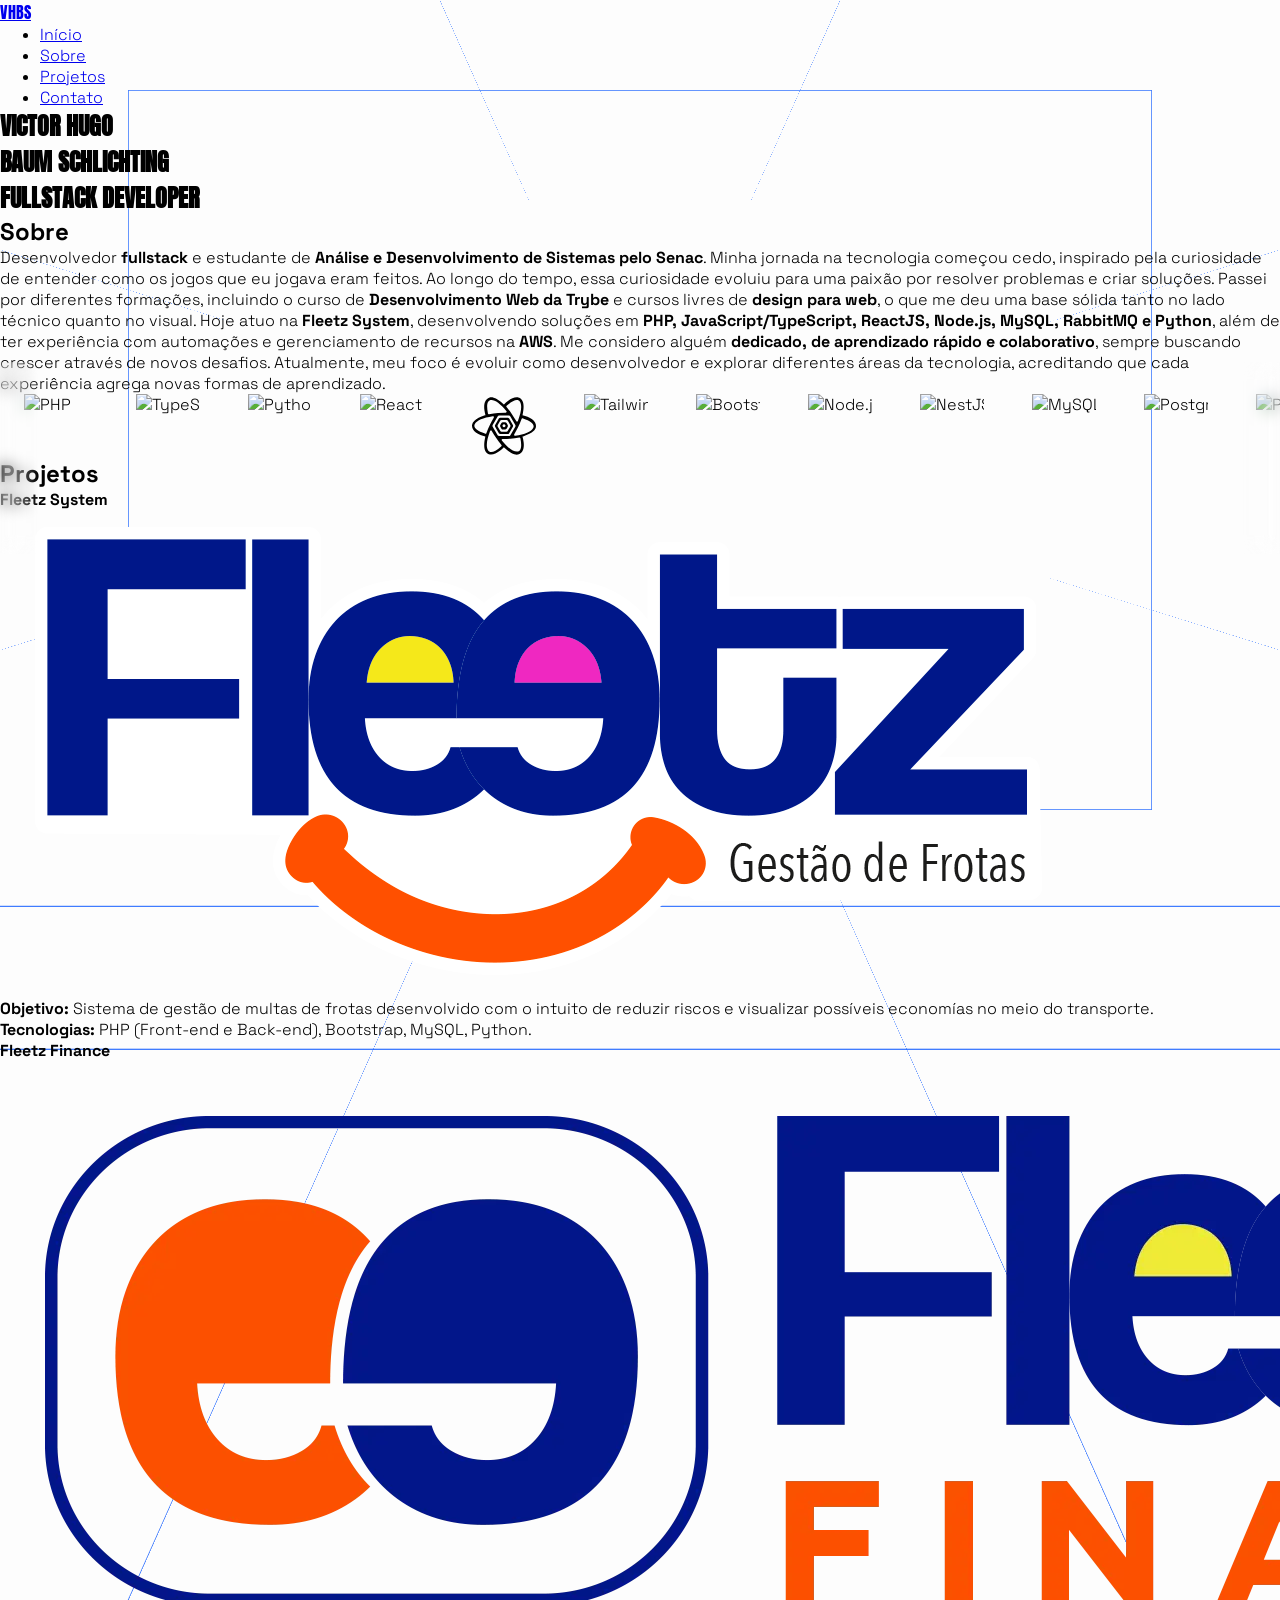
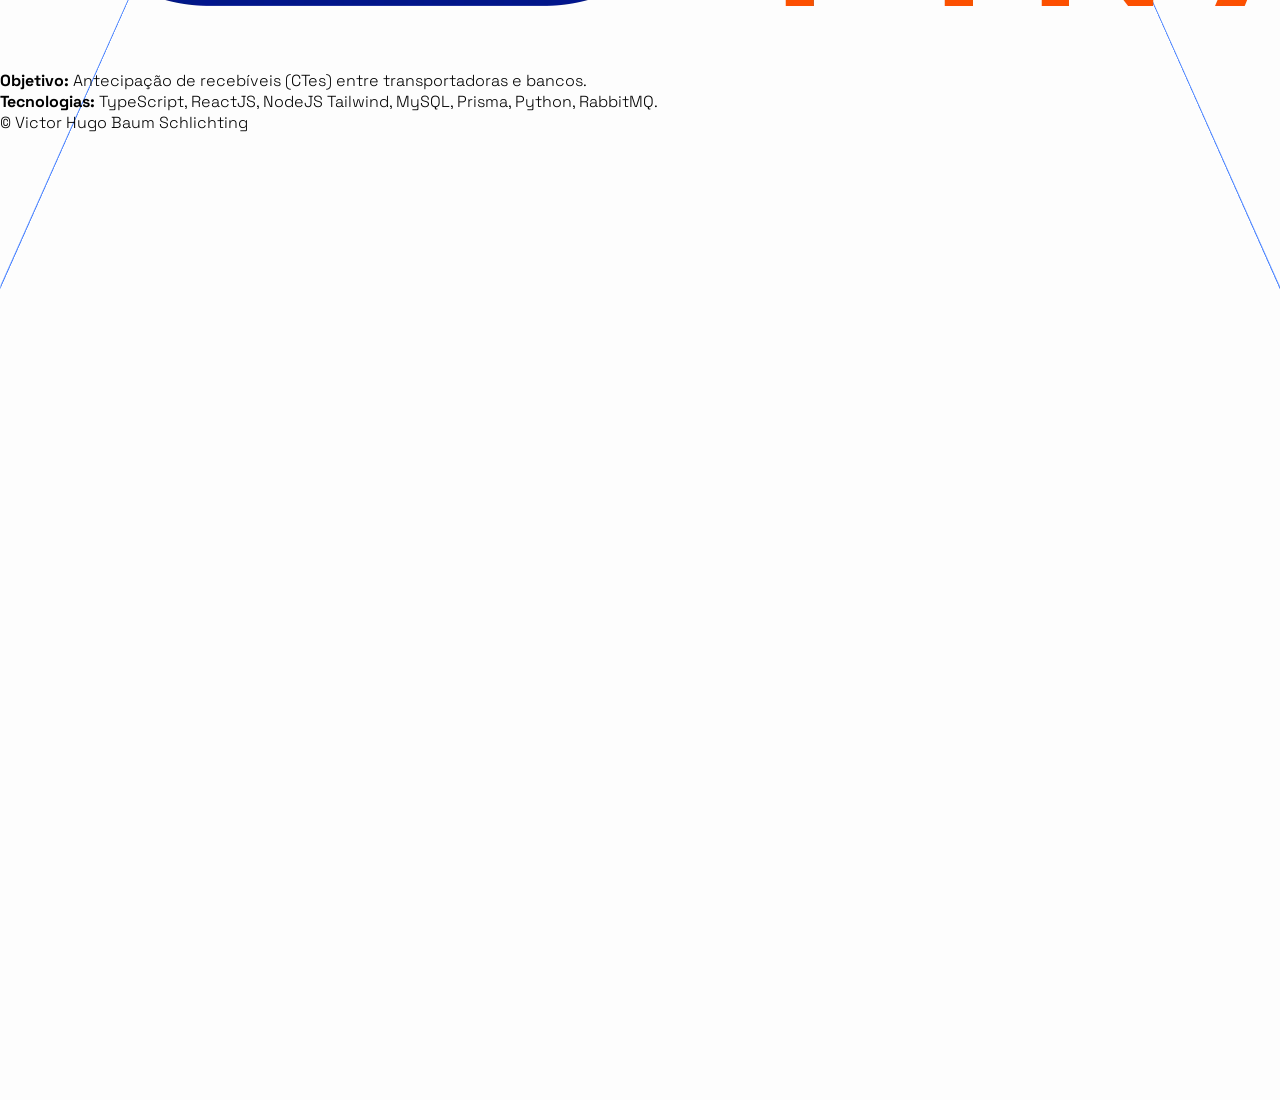
==== index.html @ a22702ac "setup: initial commit" ====
<!doctype html>
<html lang="pt-BR">

<head>
  <meta charset="utf-8" />
  <meta name="viewport" content="width=device-width,initial-scale=1" />
  <title>Portfólio — Victor Hugo Baum Schlichting</title>
  <meta name="description"
    content="Portfólio de Victor Hugo Baum Schlichting (VHBS), desenvolvedor Fullstack. Projetos, habilidades, experiência e contato." />
  <link rel="preconnect" href="https://fonts.googleapis.com" />
  <link rel="preconnect" href="https://fonts.gstatic.com" crossorigin />
  <link href="https://fonts.googleapis.com/css2?family=Inter:wght@400;600;700&display=swap" rel="stylesheet" />
  <link href="https://fonts.googleapis.com/css2?family=Space+Grotesk:wght@400;600;700&display=swap" rel="stylesheet">
  <link href="https://fonts.googleapis.com/css2?family=Anton&display=swap" rel="stylesheet">
  <script type="module" src="https://unpkg.com/ionicons@7.1.0/dist/ionicons/ionicons.esm.js"></script>
  <script nomodule src="https://unpkg.com/ionicons@7.1.0/dist/ionicons/ionicons.js"></script>

  <script src="https://cdn.tailwindcss.com?plugins=typography,container-queries"></script>
  <link rel="stylesheet" href="style.css">
</head>

<body class="min-h-screen">
  <div class="perspective">
    <div class="cube" id="cube">
      <div class="side front"></div>
      <div class="side back"></div>
      <div class="side left"></div>
      <div class="side right"></div>
      <div class="side top"></div>
      <div class="side bottom"></div>
    </div>
  </div>

  <header class="fixed top-0 left-0 w-full bg-white/80 backdrop-blur-xl border-b z-50 px-6 h-14">
    <nav class="mx-auto flex items-center justify-between h-full container">
      <a href="#inicio" id="logo" class="text-lg border p-2 font-black">VHBS</a>

      <ul class="flex space-x-6 text-sm">
        <li><a href="#inicio">Início</a></li>
        <li><a href="#sobre" class="text-nowrap">Sobre</a></li>
        <li><a href="#projetos">Projetos</a></li>
        <li><a href="#contato">Contato</a></li>
      </ul>
    </nav>
  </header>

  <main class="w-full pt-14 gap-10 flex flex-col ">

    <section aria-labelledby="inicio-title" id="inicio" class="min-h-fit h-[calc(100vh-3.5rem)] w-full px-6">
      <div class="md:container m-auto flex flex-col justify-center items-center h-full">

        <h1 id="inicio-title" class="xl:text-[10rem] lg:text-[8rem] md:text-[6rem] text-[4rem] font-black">
          VICTOR HUGO
          <br />
          BAUM SCHLICHTING
          <br />
          <span class="xl:text-[3rem] lg:text-[2rem] md:text-[1rem] text-[0.5rem] font-extralight">
            FULLSTACK DEVELOPER
          </span>
        </h1>

      </div>
    </section>

    <section aria-labelledby="sobre-title" id="sobre" class="flex flex-col gap-4 px-6">
      <div class="container m-auto prose lg:prose-xl text-justify backdrop-blur-lg border p-10 divide-y">
        <h2 id="sobre-title">Sobre</h2>

        <p>Desenvolvedor <strong>fullstack</strong> e estudante de <strong>Análise e Desenvolvimento de Sistemas pelo
            Senac</strong>.
          Minha jornada
          na tecnologia começou cedo, inspirado pela curiosidade de entender como os jogos que eu jogava eram feitos. Ao
          longo do tempo, essa curiosidade evoluiu para uma paixão por resolver problemas e criar soluções.

          Passei por diferentes formações, incluindo o curso de <strong>Desenvolvimento Web da Trybe</strong> e cursos
          livres de
          <strong>design para web</strong>, o que me deu uma base sólida tanto no lado técnico quanto no visual. Hoje
          atuo
          na <strong>Fleetz
            System</strong>, desenvolvendo soluções em <strong>PHP, JavaScript/TypeScript, ReactJS, Node.js, MySQL,
            RabbitMQ e Python</strong>,
          além de ter experiência com automações e gerenciamento de recursos na <strong>AWS</strong>.

          Me considero alguém <strong>dedicado, de aprendizado rápido e colaborativo</strong>, sempre buscando crescer
          através de novos
          desafios. Atualmente, meu foco é evoluir como desenvolvedor e explorar diferentes áreas da tecnologia,
          acreditando que cada experiência agrega novas formas de aprendizado.
        </p>
      </div>
    </section>

    <div class="scroll-container">
      <div class="scroll-track flex">
        <!-- PRIMEIRA CÓPIA -->
        <div class="scroll-item"><img src="./public/php.svg" alt="PHP" /></div>
        <div class="scroll-item"><img src="./public/typescript.svg" alt="TypeScript" /></div>
        <div class="scroll-item"><img src="./public/python.svg" alt="Python" /></div>
        <div class="scroll-item"><img src="./public/react.svg" alt="React" /></div>
        <div class="scroll-item"><img src="./public/reactquery.svg" alt="React Query" /></div>
        <div class="scroll-item"><img src="./public/tailwindcss.svg" alt="Tailwind" /></div>
        <div class="scroll-item"><img src="./public/bootstrap.svg" alt="Bootstrap" /></div>
        <div class="scroll-item"><img src="./public/nodedotjs.svg" alt="Node.js" /></div>
        <div class="scroll-item"><img src="./public/nestjs.svg" alt="NestJS" /></div>
        <div class="scroll-item"><img src="./public/mysql.svg" alt="MySQL" /></div>
        <div class="scroll-item"><img src="./public/postgresql.svg" alt="PostgreSQL" /></div>
        <div class="scroll-item"><img src="./public/prisma.svg" alt="Prisma" /></div>
        <div class="scroll-item"><img src="./public/docker.svg" alt="Docker" /></div>
        <div class="scroll-item"><img src="./public/rabbitmq.svg" alt="RabbitMQ" /></div>

        <!-- SEGUNDA CÓPIA (para loop infinito) -->
        <div class="scroll-item"><img src="./public/php.svg" alt="PHP" /></div>
        <div class="scroll-item"><img src="./public/typescript.svg" alt="TypeScript" /></div>
        <div class="scroll-item"><img src="./public/python.svg" alt="Python" /></div>
        <div class="scroll-item"><img src="./public/react.svg" alt="React" /></div>
        <div class="scroll-item"><img src="./public/reactquery.svg" alt="React Query" /></div>
        <div class="scroll-item"><img src="./public/tailwindcss.svg" alt="Tailwind" /></div>
        <div class="scroll-item"><img src="./public/bootstrap.svg" alt="Bootstrap" /></div>
        <div class="scroll-item"><img src="./public/nodedotjs.svg" alt="Node.js" /></div>
        <div class="scroll-item"><img src="./public/nestjs.svg" alt="NestJS" /></div>
        <div class="scroll-item"><img src="./public/mysql.svg" alt="MySQL" /></div>
        <div class="scroll-item"><img src="./public/postgresql.svg" alt="PostgreSQL" /></div>
        <div class="scroll-item"><img src="./public/prisma.svg" alt="Prisma" /></div>
        <div class="scroll-item"><img src="./public/docker.svg" alt="Docker" /></div>
        <div class="scroll-item"><img src="./public/rabbitmq.svg" alt="RabbitMQ" /></div>
      </div>
    </div>

    <section aria-labelledby="projetos-title" id="projetos" class="flex flex-col gap-4 px-6">
      <div class="container m-auto prose lg:prose-xl text-justify backdrop-blur-lg border p-10 divide-y">
        <h2 id="projetos-title">Projetos</h2>

        <div>
          <h4 class="m-0 flex items-center gap-4">
            Fleetz System
            <a target="_blank" rel="noreferrer noopener" href="http://fleetz.com.br">
              <ion-icon name="link-outline"></ion-icon>
            </a>
          </h4>
          <div class="flex gap-4 flex-col md:flex-row items-start">

            <img class="w-72" src="./public/projetos/fleetz-system.png" alt="FleetzSystem" />

            <div class="flex flex-col">

              <p><strong>Objetivo:</strong> Sistema de gestão de multas de frotas desenvolvido com o intuito de reduzir
                riscos e visualizar
                possíveis economías no meio do transporte. </p>

              <p><strong>Tecnologias:</strong> PHP (Front-end e Back-end), Bootstrap, MySQL, Python. </p>
            </div>
          </div>
        </div>
        <div>
          <h4 class="m-0 flex items-center gap-4">
            Fleetz Finance
            <a target="_blank" rel="noreferrer noopener" href="http://fleetzfinance.com.br">
              <ion-icon name="link-outline"></ion-icon>
            </a>
          </h4>
          <div class="flex gap-4 flex-col md:flex-row items-start">

            <img class="w-72 b-auto" src="./public/projetos/fleetz-finance.png" alt="FleetzFinance" />

            <div class="flex flex-col">

              <p><strong>Objetivo:</strong> Antecipação de recebíveis (CTes) entre transportadoras e bancos. </p>

              <p><strong>Tecnologias:</strong> TypeScript, ReactJS, NodeJS Tailwind, MySQL, Prisma, Python, RabbitMQ.
              </p>
            </div>
          </div>
        </div>

      </div>
    </section>
  </main>

  <footer>
    <div class="container">
      <p>&copy; <span id="year"></span> Victor Hugo Baum Schlichting</p>
    </div>
  </footer>

  <script src="script.js"></script>
</body>

</html>
---- style.css ----
*,
*::before,
*::after {
  box-sizing: border-box;
  margin: 0;
}

html {
  scroll-behavior: smooth;
  font-family: "Space Grotesk", sans-serif;
  font-weight: 200;
}

#logo {
  font-family: "Anton", sans-serif;
}

h1 {
  font-family: "Anton", sans-serif;
  text-transform: uppercase;
  transition: transform 0.1s linear, opacity 0.2s linear, filter 0.2s linear;
  will-change: transform, opacity, filter;
}

section {
  scroll-margin-top: 3.5rem;
}

body {
  /* background: white; */
  background: #fdfdfd;
  color: black;
  margin: 0;
  min-height: 300vh;
  overflow-x: hidden;
}

.perspective {
  position: fixed;
  inset: 0;
  z-index: -1;
  perspective: 800px;
  /* perspective: 200px; */
}

.cube {
  position: absolute;
  inset: 0;
  transform-style: preserve-3d;
  transition: transform 0.1s linear;
}

.side {
  position: absolute;
  inset: 0;
  background-image: repeating-linear-gradient(#bdbdbd22 1px,
      transparent 1px,
      transparent 10px),
    repeating-linear-gradient(20deg,
      #ffffff22 1px,
      transparent 1px,
      transparent 10px);
  background-size: 40px 40px;
  border: 1px solid #0051ffbf;
}

.front {
  transform: translateZ(200px);
}

.back {
  transform: rotateY(180deg) translateZ(200px);
}

.right {
  transform: rotateY(90deg) translateZ(200px);
}

.left {
  transform: rotateY(-90deg) translateZ(200px);
}

.top {
  transform: rotateX(90deg) translateZ(200px);
}

.bottom {
  transform: rotateX(-90deg) translateZ(200px);
}

.scroll-container {
  overflow: hidden;
  white-space: nowrap;
  width: 100%;
  /* position: relative; */
}

.scroll-item {
  width: clamp(2rem, 4rem, 6rem);
  height: clamp(2rem, 4rem, 6rem);
  margin: 0 1.5rem;
  flex-shrink: 0;
  display: flex;
  align-items: center;
  justify-content: center;
  transition: all 0.4s ease;
  filter: blur(0px);
}

.scroll-item img {
  width: 100%;
  height: 100%;
  object-fit: contain;
}

.scroll-track {
  display: inline-flex;
  animation: scroll 30s linear infinite;
}

@keyframes scroll {
  0% {
    transform: translateX(0);
  }

  100% {
    transform: translateX(-50%);
  }
}

.scroll-track::after {
  content: "";
  display: inline-flex;
  flex-shrink: 0;
}

.scroll-container::before,
.scroll-container::after {
  content: "";
  position: absolute;
  margin-top: clamp(-2rem, -4rem, -6rem);
  height: clamp(6rem, 12rem, 18rem);
  width: 3rem;
  pointer-events: none;
  z-index: 10;
  backdrop-filter: blur(0.5rem);
  background: transparent;
}

.scroll-container::before {
  left: 0;
  mask-image: linear-gradient(to right, black 0%, transparent 80%);
  -webkit-mask-image: linear-gradient(to right, black 0%, transparent 80%);
}

.scroll-container::after {
  right: 0;
  mask-image: linear-gradient(to left, black 0%, transparent 80%);
  -webkit-mask-image: linear-gradient(to left, black 0%, transparent 80%);
}
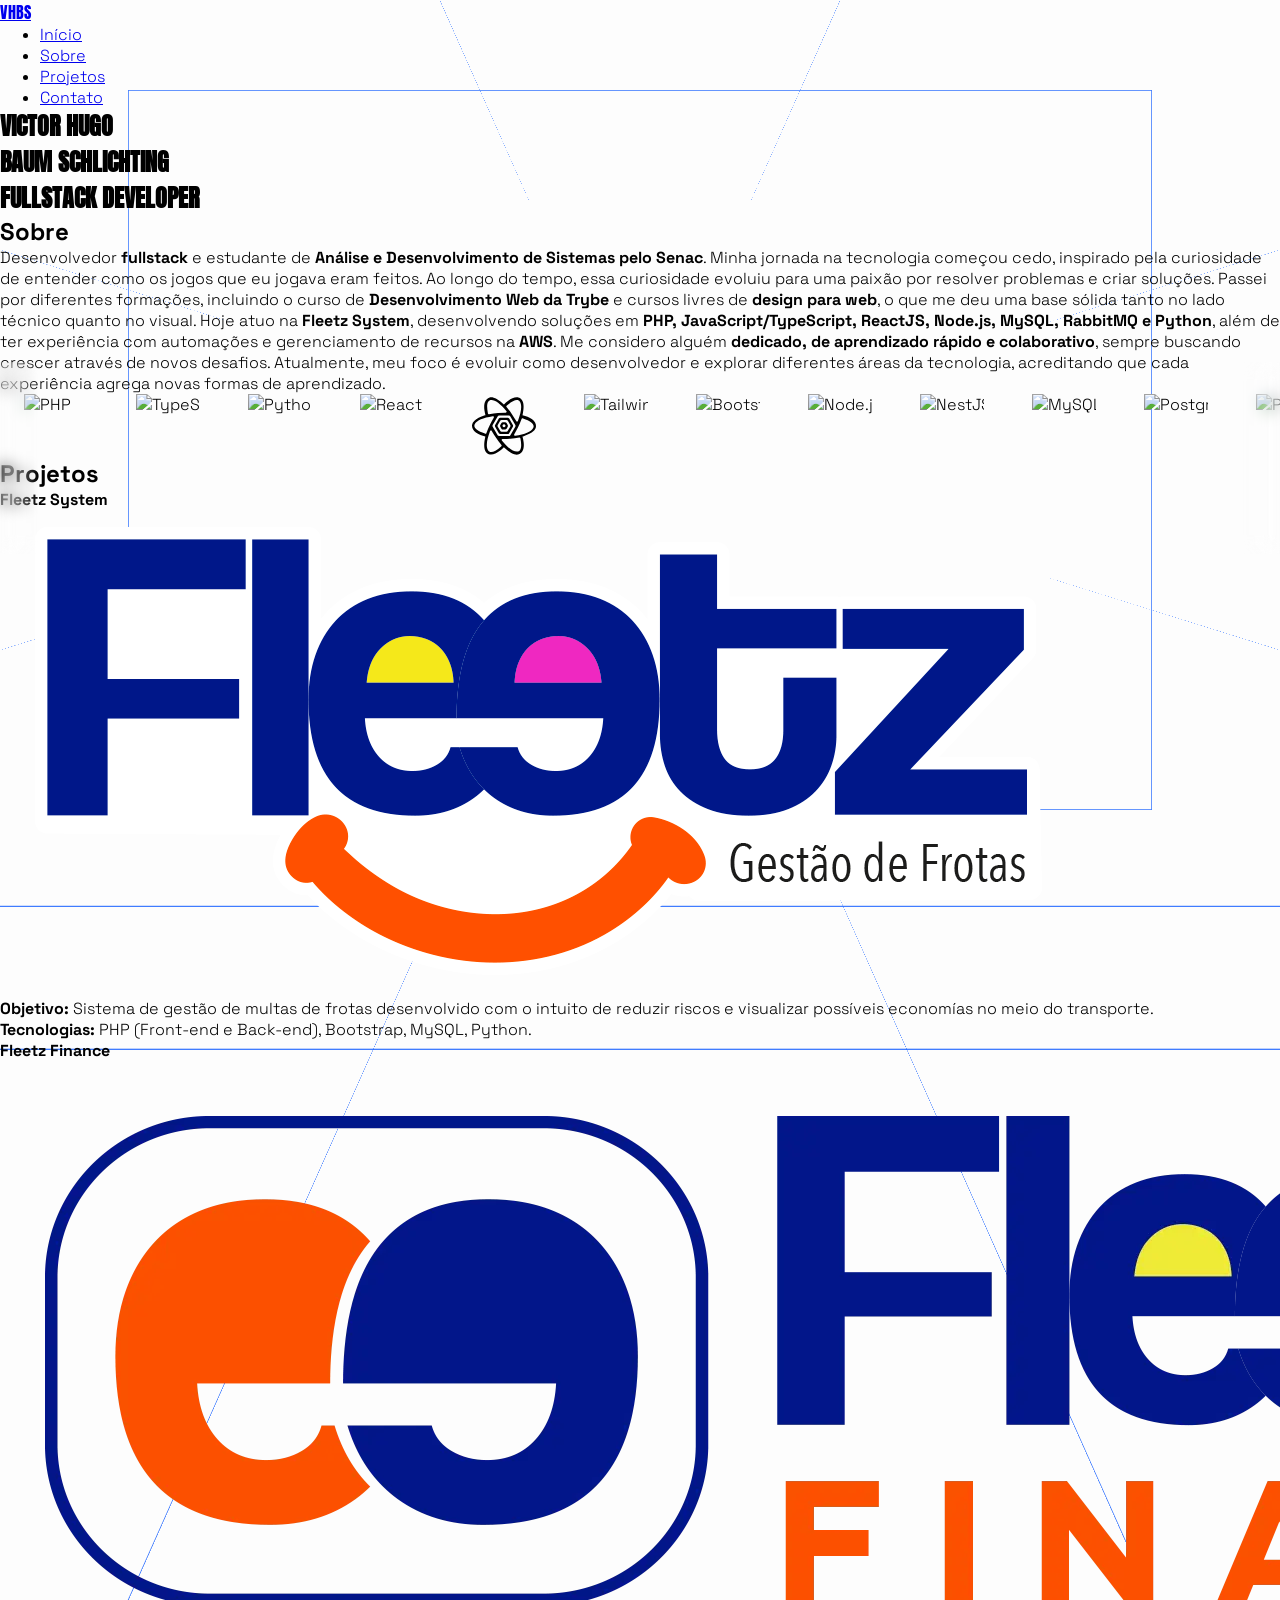
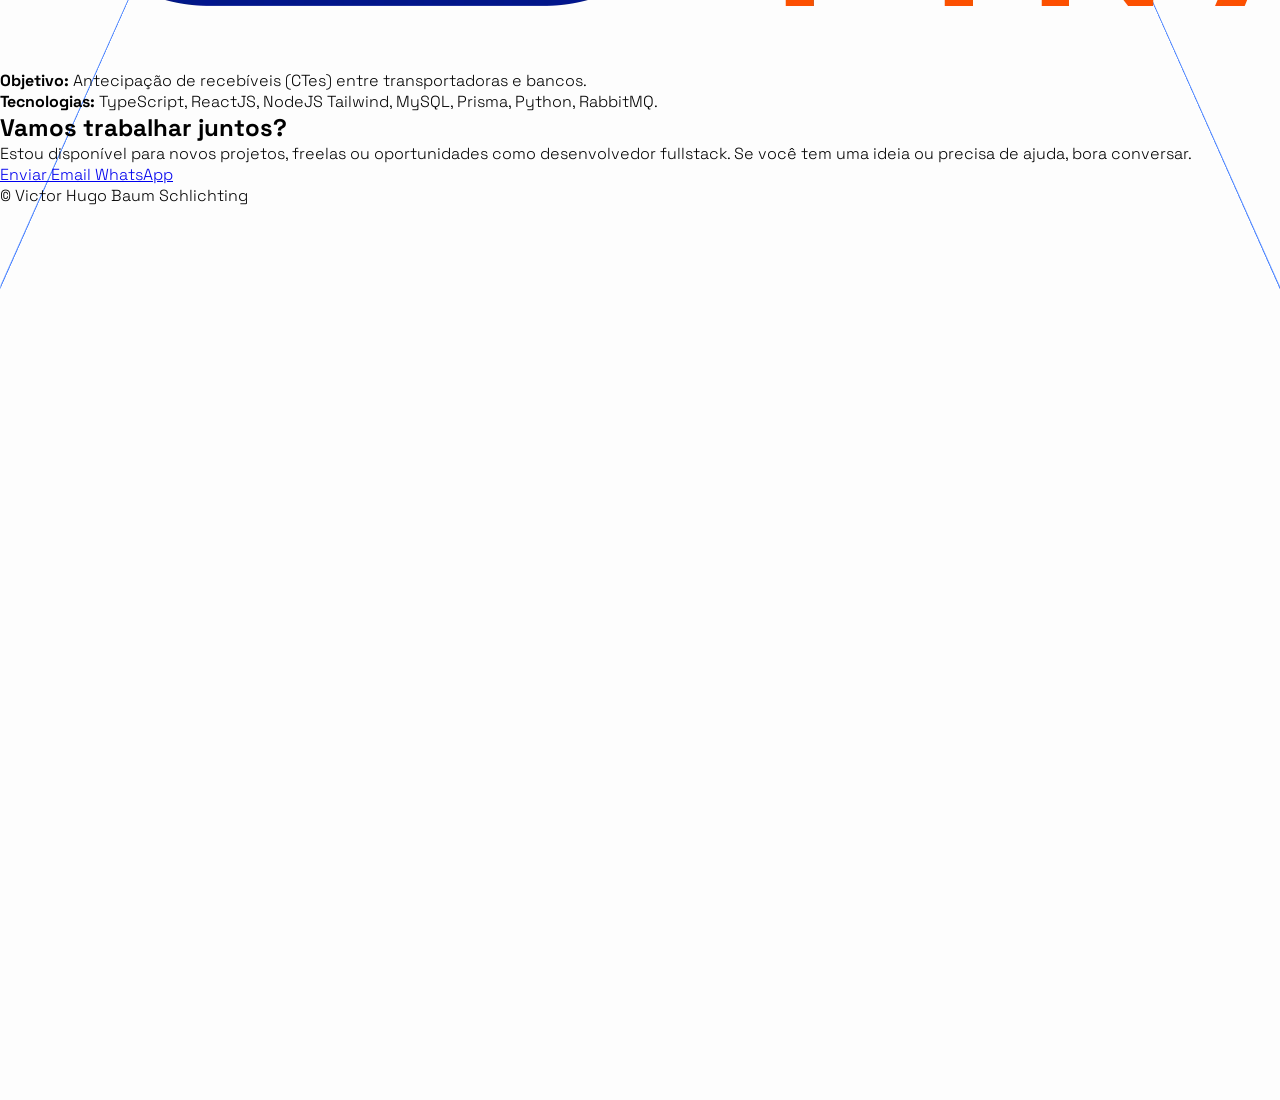
==== commit e7be83f9: "contact containter" ====
--- a/index.html
+++ b/index.html
@@ -44,8 +44,7 @@
     </nav>
   </header>
 
-  <main class="w-full pt-14 gap-10 flex flex-col ">
-
+  <main class="w-full pt-14 gap-10 flex flex-col">
     <section aria-labelledby="inicio-title" id="inicio" class="min-h-fit h-[calc(100vh-3.5rem)] w-full px-6">
       <div class="md:container m-auto flex flex-col justify-center items-center h-full">
 
@@ -63,10 +62,12 @@
     </section>
 
     <section aria-labelledby="sobre-title" id="sobre" class="flex flex-col gap-4 px-6">
-      <div class="container m-auto prose lg:prose-xl text-justify backdrop-blur-lg border p-10 divide-y">
+      <div class="container m-auto prose lg:prose-xl text-justify backdrop-blur-lg border p-10">
         <h2 id="sobre-title">Sobre</h2>
 
-        <p>Desenvolvedor <strong>fullstack</strong> e estudante de <strong>Análise e Desenvolvimento de Sistemas pelo
+        <p>Desenvolvedor <strong>fullstack</strong> e estudante de <strong>Análise e Desenvolvimento
+            de
+            Sistemas pelo
             Senac</strong>.
           Minha jornada
           na tecnologia começou cedo, inspirado pela curiosidade de entender como os jogos que eu jogava eram feitos. Ao
@@ -126,7 +127,7 @@
     </div>
 
     <section aria-labelledby="projetos-title" id="projetos" class="flex flex-col gap-4 px-6">
-      <div class="container m-auto prose lg:prose-xl text-justify backdrop-blur-lg border p-10 divide-y">
+      <div class="container m-auto prose lg:prose-xl text-justify backdrop-blur-lg border p-10">
         <h2 id="projetos-title">Projetos</h2>
 
         <div>
@@ -150,7 +151,7 @@
             </div>
           </div>
         </div>
-        <div>
+        <div class="mt-[5em]">
           <h4 class="m-0 flex items-center gap-4">
             Fleetz Finance
             <a target="_blank" rel="noreferrer noopener" href="http://fleetzfinance.com.br">
@@ -173,11 +174,53 @@
 
       </div>
     </section>
+
+    <section aria-labelledby="contato-title" id="contato" class="flex flex-col gap-4 px-6">
+      <div class="container m-auto prose lg:prose-xl text-justify backdrop-blur-lg border p-10">
+
+        <h2 id="contato-title" class="text-3xl font-bold mb-4">
+          Vamos trabalhar juntos?
+        </h2>
+
+        <p>
+          Estou disponível para novos projetos, freelas ou oportunidades como desenvolvedor fullstack.
+          Se você tem uma ideia ou precisa de ajuda, bora conversar.
+        </p>
+
+        <div class="flex flex-col sm:flex-row justify-center gap-4 mb-10">
+
+          <a href="mailto:victorgow2@gmail.com"
+            class="no-underline px-6 py-3 border rounded-lg hover:bg-black hover:text-white transition flex items-center gap-2">
+            <ion-icon name="mail-outline"></ion-icon>
+            Enviar Email
+          </a>
+
+          <a href="https://wa.me/13981075843" target="_blank"
+            class="no-underline px-6 py-3 border rounded-lg hover:bg-black hover:text-white transition flex items-center gap-2">
+            <ion-icon name="logo-whatsapp"></ion-icon>
+            WhatsApp
+          </a>
+
+        </div>
+
+
+    </section>
   </main>
 
-  <footer>
-    <div class="container">
+  <footer class="backdrop-blur-lg border-t mt-10 p-14">
+    <div class="container flex justify-center gap-14">
       <p>&copy; <span id="year"></span> Victor Hugo Baum Schlichting</p>
+
+      <div class="flex gap-6 text-xl">
+        <a href="https://linkedin.com/in/victorschlichting" target="_blank" class="hover:scale-110 transition">
+          <ion-icon name="logo-linkedin"></ion-icon>
+        </a>
+
+        <a href="https://github.com/vhbs" target="_blank" class="hover:scale-110 transition">
+          <ion-icon name="logo-github"></ion-icon>
+        </a>
+      </div>
+    </div>
     </div>
   </footer>
 
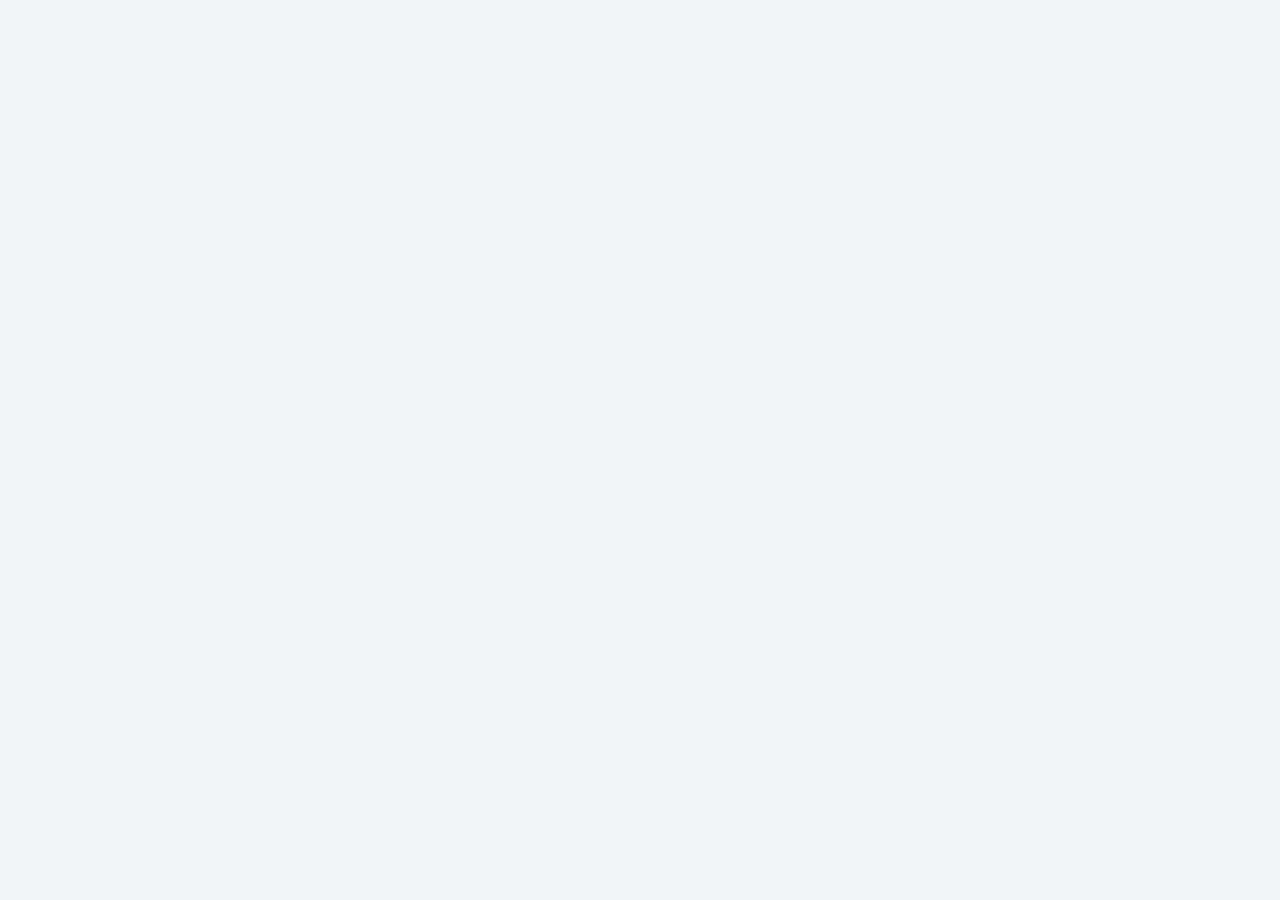
==== commit 84c31fcf: "deploy: production build — minimal / ocean / loose Replaces the old portfolio with the new redesign." ====
--- a/index.html
+++ b/index.html
@@ -1,230 +1,48 @@
-<!doctype html>
+<!DOCTYPE html>
 <html lang="pt-BR">
+<head>
+  <meta charset="UTF-8">
+  <meta name="viewport" content="width=device-width, initial-scale=1">
+  <title>Victor Hugo Baum Schlichting — Desenvolvedor Fullstack</title>
+  <meta name="description" content="Desenvolvedor fullstack — React, Node.js, NestJS, Prisma. Produto, código e infra. Praia Grande/SP. Disponível para CLT.">
+  <meta name="author" content="Victor Hugo Baum Schlichting">
+  <meta name="theme-color" content="#f2f5f8">
 
-<head>
-  <meta charset="utf-8" />
-  <meta name="viewport" content="width=device-width,initial-scale=1" />
-  <title>Portfólio — Victor Hugo Baum Schlichting</title>
-  <meta name="description"
-    content="Portfólio de Victor Hugo Baum Schlichting (VHBS), desenvolvedor Fullstack. Projetos, habilidades, experiência e contato." />
-  <link rel="preconnect" href="https://fonts.googleapis.com" />
-  <link rel="preconnect" href="https://fonts.gstatic.com" crossorigin />
-  <link href="https://fonts.googleapis.com/css2?family=Inter:wght@400;600;700&display=swap" rel="stylesheet" />
-  <link href="https://fonts.googleapis.com/css2?family=Space+Grotesk:wght@400;600;700&display=swap" rel="stylesheet">
-  <link href="https://fonts.googleapis.com/css2?family=Anton&display=swap" rel="stylesheet">
-  <script type="module" src="https://unpkg.com/ionicons@7.1.0/dist/ionicons/ionicons.esm.js"></script>
-  <script nomodule src="https://unpkg.com/ionicons@7.1.0/dist/ionicons/ionicons.js"></script>
+  <meta property="og:type" content="website">
+  <meta property="og:title" content="Victor Hugo Baum Schlichting — Desenvolvedor Fullstack">
+  <meta property="og:description" content="Desenvolvedor fullstack — React, Node.js, NestJS, Prisma. Aberto a CLT.">
+  <meta name="twitter:card" content="summary">
 
-  <script src="https://cdn.tailwindcss.com?plugins=typography,container-queries"></script>
-  <link rel="stylesheet" href="style.css">
+  <link rel="preconnect" href="https://fonts.googleapis.com">
+  <link rel="preconnect" href="https://fonts.gstatic.com" crossorigin>
+  <link href="https://fonts.googleapis.com/css2?family=Fraunces:ital,opsz,wght@0,9..144,300..900;1,9..144,300..900&family=Inter:wght@300;400;500;600;700;900&family=JetBrains+Mono:wght@400;500;700&display=swap" rel="stylesheet">
+
+  <style>
+    * { box-sizing: border-box; }
+    html, body { margin: 0; padding: 0; height: 100%; }
+    body {
+      font-family: "Inter", -apple-system, sans-serif;
+      background: #f2f5f8;
+      -webkit-font-smoothing: antialiased;
+      -moz-osx-font-smoothing: grayscale;
+    }
+    #root { height: 100%; }
+  </style>
 </head>
+<body>
+  <div id="root"></div>
 
-<body class="min-h-screen">
-  <div class="perspective">
-    <div class="cube" id="cube">
-      <div class="side front"></div>
-      <div class="side back"></div>
-      <div class="side left"></div>
-      <div class="side right"></div>
-      <div class="side top"></div>
-      <div class="side bottom"></div>
-    </div>
-  </div>
+  <script src="https://unpkg.com/react@18.3.1/umd/react.production.min.js" crossorigin="anonymous"></script>
+  <script src="https://unpkg.com/react-dom@18.3.1/umd/react-dom.production.min.js" crossorigin="anonymous"></script>
+  <script src="https://unpkg.com/@babel/standalone@7.29.0/babel.min.js" crossorigin="anonymous"></script>
 
-  <header class="fixed top-0 left-0 w-full bg-white/80 backdrop-blur-xl border-b z-50 px-6 h-14">
-    <nav class="mx-auto flex items-center justify-between h-full container">
-      <a href="#inicio" id="logo" class="text-lg border p-2 font-black">VHBS</a>
+  <script type="text/babel" src="shared.jsx"></script>
+  <script type="text/babel" src="variant-minimal.jsx"></script>
 
-      <ul class="flex space-x-6 text-sm">
-        <li><a href="#inicio">Início</a></li>
-        <li><a href="#sobre" class="text-nowrap">Sobre</a></li>
-        <li><a href="#projetos">Projetos</a></li>
-        <li><a href="#contato">Contato</a></li>
-      </ul>
-    </nav>
-  </header>
-
-  <main class="w-full pt-14 gap-10 flex flex-col">
-    <section aria-labelledby="inicio-title" id="inicio" class="min-h-fit h-[calc(100vh-3.5rem)] w-full px-6">
-      <div class="md:container m-auto flex flex-col justify-center items-center h-full">
-
-        <h1 id="inicio-title" class="xl:text-[10rem] lg:text-[8rem] md:text-[6rem] text-[4rem] font-black">
-          VICTOR HUGO
-          <br />
-          BAUM SCHLICHTING
-          <br />
-          <span class="xl:text-[3rem] lg:text-[2rem] md:text-[1rem] text-[0.5rem] font-extralight">
-            FULLSTACK DEVELOPER
-          </span>
-        </h1>
-
-      </div>
-    </section>
-
-    <section aria-labelledby="sobre-title" id="sobre" class="flex flex-col gap-4 px-6">
-      <div class="container m-auto prose lg:prose-xl text-justify backdrop-blur-lg border p-10">
-        <h2 id="sobre-title">Sobre</h2>
-
-        <p>Desenvolvedor <strong>fullstack</strong> e estudante de <strong>Análise e Desenvolvimento
-            de
-            Sistemas pelo
-            Senac</strong>.
-          Minha jornada
-          na tecnologia começou cedo, inspirado pela curiosidade de entender como os jogos que eu jogava eram feitos. Ao
-          longo do tempo, essa curiosidade evoluiu para uma paixão por resolver problemas e criar soluções.
-
-          Passei por diferentes formações, incluindo o curso de <strong>Desenvolvimento Web da Trybe</strong> e cursos
-          livres de
-          <strong>design para web</strong>, o que me deu uma base sólida tanto no lado técnico quanto no visual. Hoje
-          atuo
-          na <strong>Fleetz
-            System</strong>, desenvolvendo soluções em <strong>PHP, JavaScript/TypeScript, ReactJS, Node.js, MySQL,
-            RabbitMQ e Python</strong>,
-          além de ter experiência com automações e gerenciamento de recursos na <strong>AWS</strong>.
-
-          Me considero alguém <strong>dedicado, de aprendizado rápido e colaborativo</strong>, sempre buscando crescer
-          através de novos
-          desafios. Atualmente, meu foco é evoluir como desenvolvedor e explorar diferentes áreas da tecnologia,
-          acreditando que cada experiência agrega novas formas de aprendizado.
-        </p>
-      </div>
-    </section>
-
-    <div class="scroll-container">
-      <div class="scroll-track flex">
-        <!-- PRIMEIRA CÓPIA -->
-        <div class="scroll-item"><img src="./public/php.svg" alt="PHP" /></div>
-        <div class="scroll-item"><img src="./public/typescript.svg" alt="TypeScript" /></div>
-        <div class="scroll-item"><img src="./public/python.svg" alt="Python" /></div>
-        <div class="scroll-item"><img src="./public/react.svg" alt="React" /></div>
-        <div class="scroll-item"><img src="./public/reactquery.svg" alt="React Query" /></div>
-        <div class="scroll-item"><img src="./public/tailwindcss.svg" alt="Tailwind" /></div>
-        <div class="scroll-item"><img src="./public/bootstrap.svg" alt="Bootstrap" /></div>
-        <div class="scroll-item"><img src="./public/nodedotjs.svg" alt="Node.js" /></div>
-        <div class="scroll-item"><img src="./public/nestjs.svg" alt="NestJS" /></div>
-        <div class="scroll-item"><img src="./public/mysql.svg" alt="MySQL" /></div>
-        <div class="scroll-item"><img src="./public/postgresql.svg" alt="PostgreSQL" /></div>
-        <div class="scroll-item"><img src="./public/prisma.svg" alt="Prisma" /></div>
-        <div class="scroll-item"><img src="./public/docker.svg" alt="Docker" /></div>
-        <div class="scroll-item"><img src="./public/rabbitmq.svg" alt="RabbitMQ" /></div>
-
-        <!-- SEGUNDA CÓPIA (para loop infinito) -->
-        <div class="scroll-item"><img src="./public/php.svg" alt="PHP" /></div>
-        <div class="scroll-item"><img src="./public/typescript.svg" alt="TypeScript" /></div>
-        <div class="scroll-item"><img src="./public/python.svg" alt="Python" /></div>
-        <div class="scroll-item"><img src="./public/react.svg" alt="React" /></div>
-        <div class="scroll-item"><img src="./public/reactquery.svg" alt="React Query" /></div>
-        <div class="scroll-item"><img src="./public/tailwindcss.svg" alt="Tailwind" /></div>
-        <div class="scroll-item"><img src="./public/bootstrap.svg" alt="Bootstrap" /></div>
-        <div class="scroll-item"><img src="./public/nodedotjs.svg" alt="Node.js" /></div>
-        <div class="scroll-item"><img src="./public/nestjs.svg" alt="NestJS" /></div>
-        <div class="scroll-item"><img src="./public/mysql.svg" alt="MySQL" /></div>
-        <div class="scroll-item"><img src="./public/postgresql.svg" alt="PostgreSQL" /></div>
-        <div class="scroll-item"><img src="./public/prisma.svg" alt="Prisma" /></div>
-        <div class="scroll-item"><img src="./public/docker.svg" alt="Docker" /></div>
-        <div class="scroll-item"><img src="./public/rabbitmq.svg" alt="RabbitMQ" /></div>
-      </div>
-    </div>
-
-    <section aria-labelledby="projetos-title" id="projetos" class="flex flex-col gap-4 px-6">
-      <div class="container m-auto prose lg:prose-xl text-justify backdrop-blur-lg border p-10">
-        <h2 id="projetos-title">Projetos</h2>
-
-        <div>
-          <h4 class="m-0 flex items-center gap-4">
-            Fleetz System
-            <a target="_blank" rel="noreferrer noopener" href="http://fleetz.com.br">
-              <ion-icon name="link-outline"></ion-icon>
-            </a>
-          </h4>
-          <div class="flex gap-4 flex-col md:flex-row items-start">
-
-            <img class="w-72" src="./public/projetos/fleetz-system.png" alt="FleetzSystem" />
-
-            <div class="flex flex-col">
-
-              <p><strong>Objetivo:</strong> Sistema de gestão de multas de frotas desenvolvido com o intuito de reduzir
-                riscos e visualizar
-                possíveis economías no meio do transporte. </p>
-
-              <p><strong>Tecnologias:</strong> PHP (Front-end e Back-end), Bootstrap, MySQL, Python. </p>
-            </div>
-          </div>
-        </div>
-        <div class="mt-[5em]">
-          <h4 class="m-0 flex items-center gap-4">
-            Fleetz Finance
-            <a target="_blank" rel="noreferrer noopener" href="http://fleetzfinance.com.br">
-              <ion-icon name="link-outline"></ion-icon>
-            </a>
-          </h4>
-          <div class="flex gap-4 flex-col md:flex-row items-start">
-
-            <img class="w-72 b-auto" src="./public/projetos/fleetz-finance.png" alt="FleetzFinance" />
-
-            <div class="flex flex-col">
-
-              <p><strong>Objetivo:</strong> Antecipação de recebíveis (CTes) entre transportadoras e bancos. </p>
-
-              <p><strong>Tecnologias:</strong> TypeScript, ReactJS, NodeJS Tailwind, MySQL, Prisma, Python, RabbitMQ.
-              </p>
-            </div>
-          </div>
-        </div>
-
-      </div>
-    </section>
-
-    <section aria-labelledby="contato-title" id="contato" class="flex flex-col gap-4 px-6">
-      <div class="container m-auto prose lg:prose-xl text-justify backdrop-blur-lg border p-10">
-
-        <h2 id="contato-title" class="text-3xl font-bold mb-4">
-          Vamos trabalhar juntos?
-        </h2>
-
-        <p>
-          Estou disponível para novos projetos, freelas ou oportunidades como desenvolvedor fullstack.
-          Se você tem uma ideia ou precisa de ajuda, bora conversar.
-        </p>
-
-        <div class="flex flex-col sm:flex-row justify-center gap-4 mb-10">
-
-          <a href="mailto:victorgow2@gmail.com"
-            class="no-underline px-6 py-3 border rounded-lg hover:bg-black hover:text-white transition flex items-center gap-2">
-            <ion-icon name="mail-outline"></ion-icon>
-            Enviar Email
-          </a>
-
-          <a href="https://wa.me/13981075843" target="_blank"
-            class="no-underline px-6 py-3 border rounded-lg hover:bg-black hover:text-white transition flex items-center gap-2">
-            <ion-icon name="logo-whatsapp"></ion-icon>
-            WhatsApp
-          </a>
-
-        </div>
-
-
-    </section>
-  </main>
-
-  <footer class="backdrop-blur-lg border-t mt-10 p-14">
-    <div class="container flex justify-center gap-14">
-      <p>&copy; <span id="year"></span> Victor Hugo Baum Schlichting</p>
-
-      <div class="flex gap-6 text-xl">
-        <a href="https://linkedin.com/in/victorschlichting" target="_blank" class="hover:scale-110 transition">
-          <ion-icon name="logo-linkedin"></ion-icon>
-        </a>
-
-        <a href="https://github.com/vhbs" target="_blank" class="hover:scale-110 transition">
-          <ion-icon name="logo-github"></ion-icon>
-        </a>
-      </div>
-    </div>
-    </div>
-  </footer>
-
-  <script src="script.js"></script>
+  <script type="text/babel">
+    ReactDOM.createRoot(document.getElementById('root')).render(
+      <VariantMinimal theme="ocean" fontPair="default" density="loose" />
+    );
+  </script>
 </body>
-
-</html>+</html>
